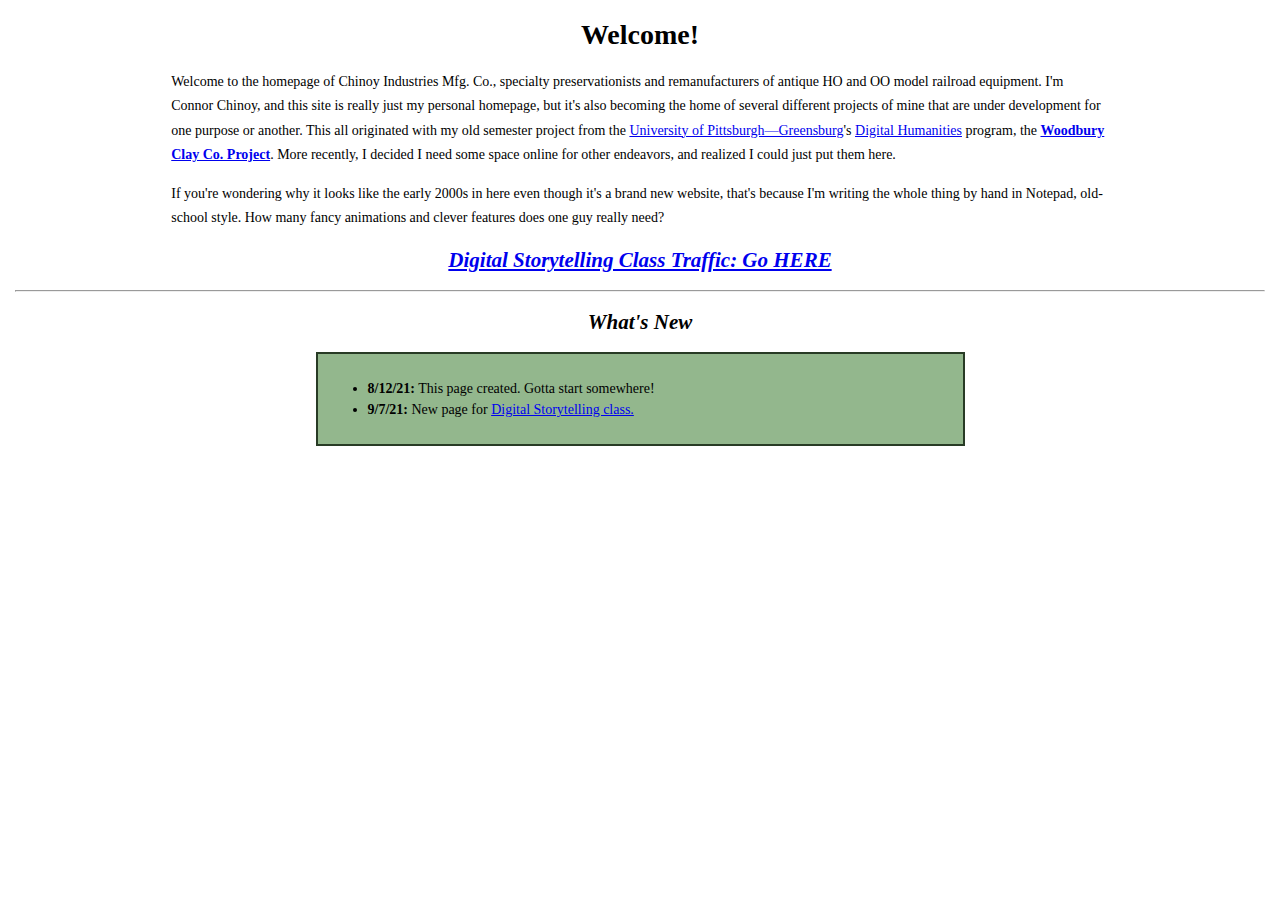
==== index.html @ 41bd7306 "repurposed repo for 2021 CIM site" ====
<!DOCTYPE html>
<html>
   <head>
      <meta http-equiv="Content-Type" content="text/html; charset=UTF-8">
      <title>Chinoy Industries Mfg. Co.</title>
      <meta name="author" content="C. R. Chinoy">
      <meta name="viewport" content="width=device-width, initial-scale=1.0">
      <link rel="stylesheet" type="text/css" href="css/index.css">
      <link rel="icon" type="image/png" href="images/cim-32.png" sizes="32x32" />
      <link rel="icon" type="image/png" href="images/cim-16.png" sizes="16x16" />
   </head>
   <body>
      <!--#include file="header.shtml"-->
      <div id="content">
         <h1>Welcome!</h1>
         <div class="textcontent">
            <p>Welcome to the homepage of Chinoy Industries Mfg. Co., specialty preservationists and remanufacturers of antique HO and OO model railroad equipment. I'm Connor Chinoy, and this site is really just my personal homepage, but it's also becoming the home of several different projects of mine that are under development for one purpose or another. This all originated with my old semester project from the <a href="https://www.greensburg.pitt.edu/" target="_blank">University of Pittsburgh&mdash;Greensburg</a>'s <a href="https://newtfire.org/courses/upg-dh/" target="_blank">Digital Humanities</a> program, the <b><a href="http://woodbury.newtfire.org/index.html" target="_blank">Woodbury Clay Co. Project</a></b>. More recently, I decided I need some space online for other endeavors, and realized I could just put them here.</p>
	    <p>If you're wondering why it looks like the early 2000s in here even though it's a brand new website, that's because I'm writing the whole thing by hand in Notepad, old-school style. How many fancy animations and clever features does one guy really need?</p>
         </div>
         <h2><i><a href="https://newtfire.org/~crc114/ds-fall21.html">Digital Storytelling Class Traffic: Go HERE</a></i></h2>
         <hr />
         <h2>
            <i>What's New</i>
         </h2>
         <div id="whatsnew">
            <ul>
               <li><span class="whatsnewdate">8/12/21:</span> This page created. Gotta start somewhere!</li>
               <li><span class="whatsnewdate">9/7/21:</span> New page for <a href="https://newtfire.org/~crc114/ds-fall21.html">Digital Storytelling class.</a></li>
            </ul>
         </div>
      </div>
      <!--#include file="footer.shtml"-->
   </body>
</html>
---- css/index.css ----
@media only screen and (max-device-width: 900px) {
        .textcontent {
            text-align: left;
            margin: 0 auto;
            width: 95%;
            line-height: 1.75em;
            font-size: 14px;
        }  
        #headerImage {
            width: 300px;  
}
}
body, tbody {
    font-family: Verdana;
    font-size: 13px;
    margin: 0;
}
thead {
    font-size: 15px;
    font-weight: bold;
}
#header {
    background-color: #444;
    color: #f0dda8;
    font-size: 35px;
    padding: 10px 0 0 0;
    text-align: center;
    font-family: Verdana;
    font-weight: bold;
}
#headerImage {
    width: 45vw;  
}
#footer {
    background-color: #444;
    color: #283b25;
    font-size: 10px;
    padding: 15px 0 15px 0;
    text-align: center;
    font-family: Verdana;
    font-weight: bold;
}
#footer a[href] {
    color:#f0dda8;
    text-decoration: none;    
}
#menu {
    background-color: #444;
    color: #283b25;
    font-size: 15px;
    padding: 10px 0;
    text-align: center;
    font-family: Verdana;
    font-weight: bold;
}
#menu a[href] {
    color:#f0dda8;
    text-decoration: none;
}
td {
    padding: 3px 5px;
}
#whatsnew {
    width: 50%;
    padding: 10px;
    margin: 0 auto;
    border: 2px solid #283b25;
    text-align: left;
    background-color: #93b78d;
    line-height: 1.5em;     
}
.whatsnewdate {
    font-weight: bold   
}
.billimg {
    margin-top: 15px;
    border: 20px solid #000;
    border-radius: 2px;
    width: 1000px;
}
#content {
    margin: 15px;
    text-align: center;
    font-size: 14px;
}
.textcontent {
    text-align: left;
    margin: 0 auto;
    width: 75%;
    line-height: 1.75em;
    font-size: 14px;
}
label {
    cursor: pointer;
}
.banner {
    width: 75%;
    height: auto;
}
#leftarrow {
    height: 75px;
    transform: rotate(180deg);
}
#rightarrow {
    height: 75px;
}
#leftarrowcontainer {
    position: absolute;
    top: 200px;
    left: 100px;
    z-index: 100;
}
#rightarrowcontainer {
    position: absolute;
    top: 200px;
    right: 100px;    
    z-index: 100;
}
#classtable, #carloadtable, #companytable, #formtable {
    margin: 0 auto;
    max-width: 85%;
    border: 1px solid #555; 
    border-collapse: collapse;
}
#billdetailtable {
    margin: 0 auto;
    max-width: 75%;
    border: 1px solid #555; 
    border-collapse: collapse;
}
#carloadtable thead tr th, #companytable thead tr th, #classtable thead tr th, #formtable thead tr th, #billdetailtable thead tr th {
    background-color: #444;
    color: #f0dda8;
    padding: 0 10px;
    border: 1px solid #555; 
    border-collapse: collapse;
}
#carloadtable td, #companytable td, #classtable td, #formtable td, #billdetailtable td{
    margin: 0 15px;  
    border: 1px solid #555; 
    border-collapse: collapse;
}
#carloadtable tbody tr td, #billdetailtable tbody tr td {
    white-space: nowrap;
}
#carloadtable tbody tr td:nth-child(2), #billdetailtable tbody tr td:nth-child(2), #classtable tbody tr td:nth-child(2) {
    text-align: right;
    border-right: none;
}
#carloadtable tbody tr td:nth-child(3), #billdetailtable tbody tr td:nth-child(3), #classtable tbody tr td:nth-child(3) {
    border-left: none;
    font-weight: bold;
}
#carloadtable tbody tr td:last-child, #billdetailtable tbody tr td:last-child {
    white-space: normal;
}
#billdetailtable tbody tr td:nth-child(7) {
    white-space: normal;
}
#classtable tbody tr td {
    white-space: normal;
    text-align: left;
    vertical-align: middle;
}
#classtable tbody tr td:nth-child(2) {
    white-space: nowrap;
}
#classtable tbody tr td:last-child {
    text-align: center;
}
#carcountdisplay {
    margin: 0 auto;
    border: none;
}
.gif {
    vertical-align: middle;
}
.display {
    margin-top: 15px;
    border: 20px solid #000;
    border-radius: 2px;
    max-width: 1000px;
}
#reflist {
    display: table;
    margin: 0 auto;
    text-align: left;    
}
#glossary {
    margin: 0 auto;
    border: none;
    width: 75%;
}
#glossary td {
    border: none;
    text-align: left;
    vertical-align: top;
    width: 33%;
    line-height: 1.75em;
}
#chartdisplay {
    margin: 0 auto;
    border: none;
}
#chartdisplay td {
    text-align: center;
    vertical-align: top;
}
#histograms {
    margin: 0 auto 20px auto;
    display: table;
    border: 1px solid #DEDEDE;
}
#chart_div_miles, #chart_div_cars, #chart_div_car-miles {
    float: left;
    border: 1px solid #DEDEDE;
    margin-bottom: 20px;
    overflow: hidden;
}
#chart_div_miles {
    margin-right: 20px;
}
#chart_div_cars {
    margin-right: 20px;  
}
#chart_div_stacked {
    width: 400px;
    height: 600px;
    text-align: center;
    vertical-align: middle;
}
#chart_div_sankey {
    display: table;
    margin: -10px auto 50px auto;
    width: 1000px;
    height: 450px; 
}
#github img {
    vertical-align: middle;
    margin: 15px;
}
#github, #github a[href] {
    color: #1b1f23;
    font-size: 18px;
    text-align: center;
    font-family: Verdana;
    font-weight: bold;
    font-style: italic;
    text-decoration: none;
}
#abouttheauthor {
    float: left;
    height: 230px;
    margin: 0 40px 0 0;
    border: 8px solid #444;
}
#wherefrom {
    color: #ffffff;
    text-align: left;
    margin: 0 auto;
    padding: 50px;
    width: 65%;
    line-height: 1.75em;
    font-family: Georgia;
    font-size: 24px;
    font-weight: bold;
    text-shadow: 2px 2px 5px #000000;
    background-image: url('../images/backdrop.png');
    background-size: cover;
    background-color: #555555
}
#wherefromcontent {
    margin-left: 30px;
}
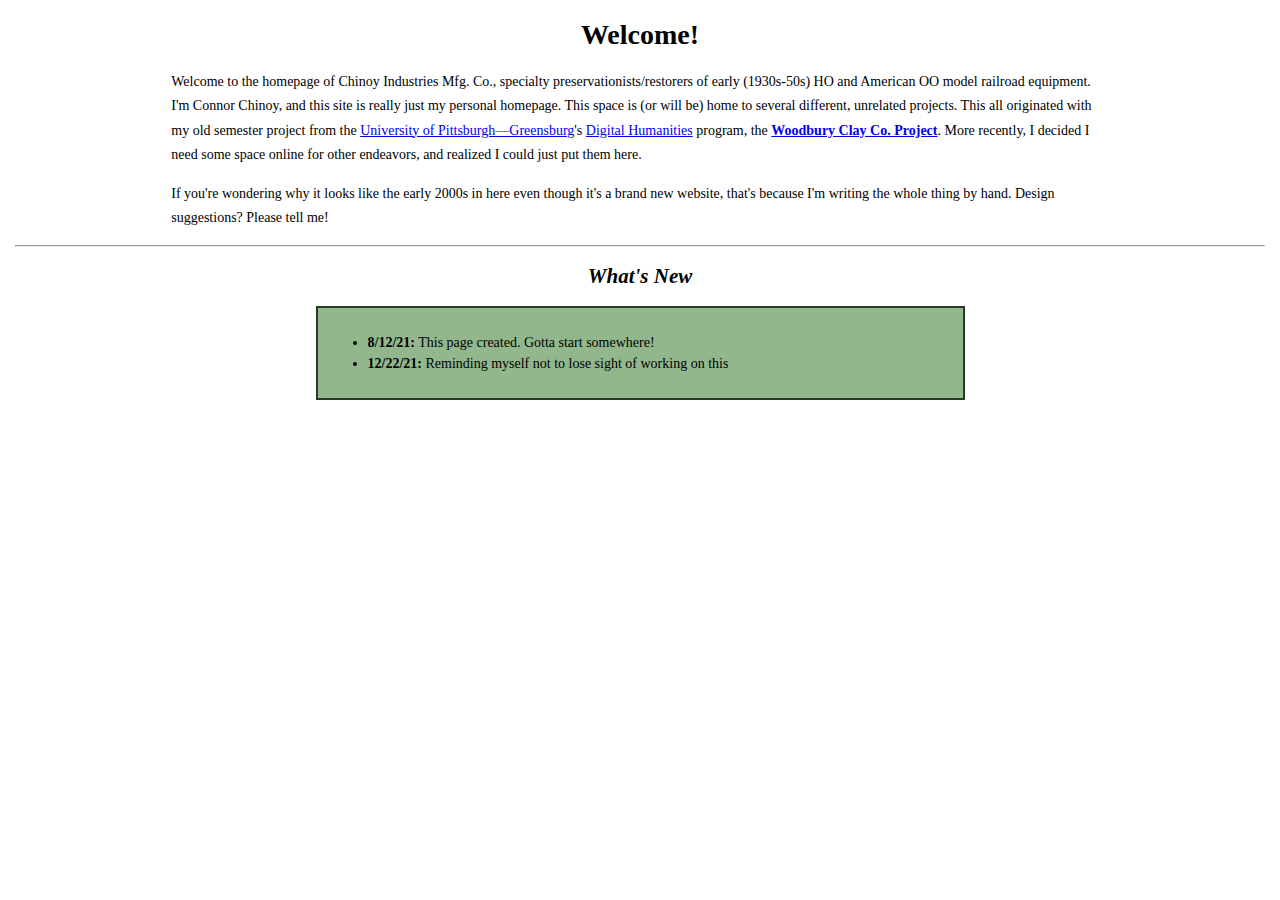
==== commit faa01a3b: "small edits" ====
--- a/index.html
+++ b/index.html
@@ -14,10 +14,9 @@
       <div id="content">
          <h1>Welcome!</h1>
          <div class="textcontent">
-            <p>Welcome to the homepage of Chinoy Industries Mfg. Co., specialty preservationists and remanufacturers of antique HO and OO model railroad equipment. I'm Connor Chinoy, and this site is really just my personal homepage, but it's also becoming the home of several different projects of mine that are under development for one purpose or another. This all originated with my old semester project from the <a href="https://www.greensburg.pitt.edu/" target="_blank">University of Pittsburgh&mdash;Greensburg</a>'s <a href="https://newtfire.org/courses/upg-dh/" target="_blank">Digital Humanities</a> program, the <b><a href="http://woodbury.newtfire.org/index.html" target="_blank">Woodbury Clay Co. Project</a></b>. More recently, I decided I need some space online for other endeavors, and realized I could just put them here.</p>
-	    <p>If you're wondering why it looks like the early 2000s in here even though it's a brand new website, that's because I'm writing the whole thing by hand in Notepad, old-school style. How many fancy animations and clever features does one guy really need?</p>
+            <p>Welcome to the homepage of Chinoy Industries Mfg. Co., specialty preservationists/restorers of early (1930s-50s) HO and American OO model railroad equipment. I'm Connor Chinoy, and this site is really just my personal homepage. This space is (or will be) home to several different, unrelated projects. This all originated with my old semester project from the <a href="https://www.greensburg.pitt.edu/" target="_blank">University of Pittsburgh&mdash;Greensburg</a>'s <a href="https://newtfire.org/courses/upg-dh/" target="_blank">Digital Humanities</a> program, the <b><a href="http://woodbury.newtfire.org/index.html" target="_blank">Woodbury Clay Co. Project</a></b>. More recently, I decided I need some space online for other endeavors, and realized I could just put them here.</p>
+	    <p>If you're wondering why it looks like the early 2000s in here even though it's a brand new website, that's because I'm writing the whole thing by hand. Design suggestions? Please tell me!</p>
          </div>
-         <h2><i><a href="https://newtfire.org/~crc114/ds-fall21.html">Digital Storytelling Class Traffic: Go HERE</a></i></h2>
          <hr />
          <h2>
             <i>What's New</i>
@@ -25,7 +24,7 @@
          <div id="whatsnew">
             <ul>
                <li><span class="whatsnewdate">8/12/21:</span> This page created. Gotta start somewhere!</li>
-               <li><span class="whatsnewdate">9/7/21:</span> New page for <a href="https://newtfire.org/~crc114/ds-fall21.html">Digital Storytelling class.</a></li>
+               <li><span class="whatsnewdate">12/22/21:</span> Reminding myself not to lose sight of working on this</li>
             </ul>
          </div>
       </div>
--- a/css/index.css
+++ b/css/index.css
@@ -20,13 +20,16 @@
     font-weight: bold;
 }
 #header {
-    background-color: #444;
     color: #f0dda8;
     font-size: 35px;
     padding: 10px 0 0 0;
     text-align: center;
     font-family: Verdana;
     font-weight: bold;
+    text-shadow: 2px 2px 5px #000000;
+    background-image: url('../images/backdrop.png');
+    background-size: cover;
+    background-color: #444;
 }
 #headerImage {
     width: 45vw;  
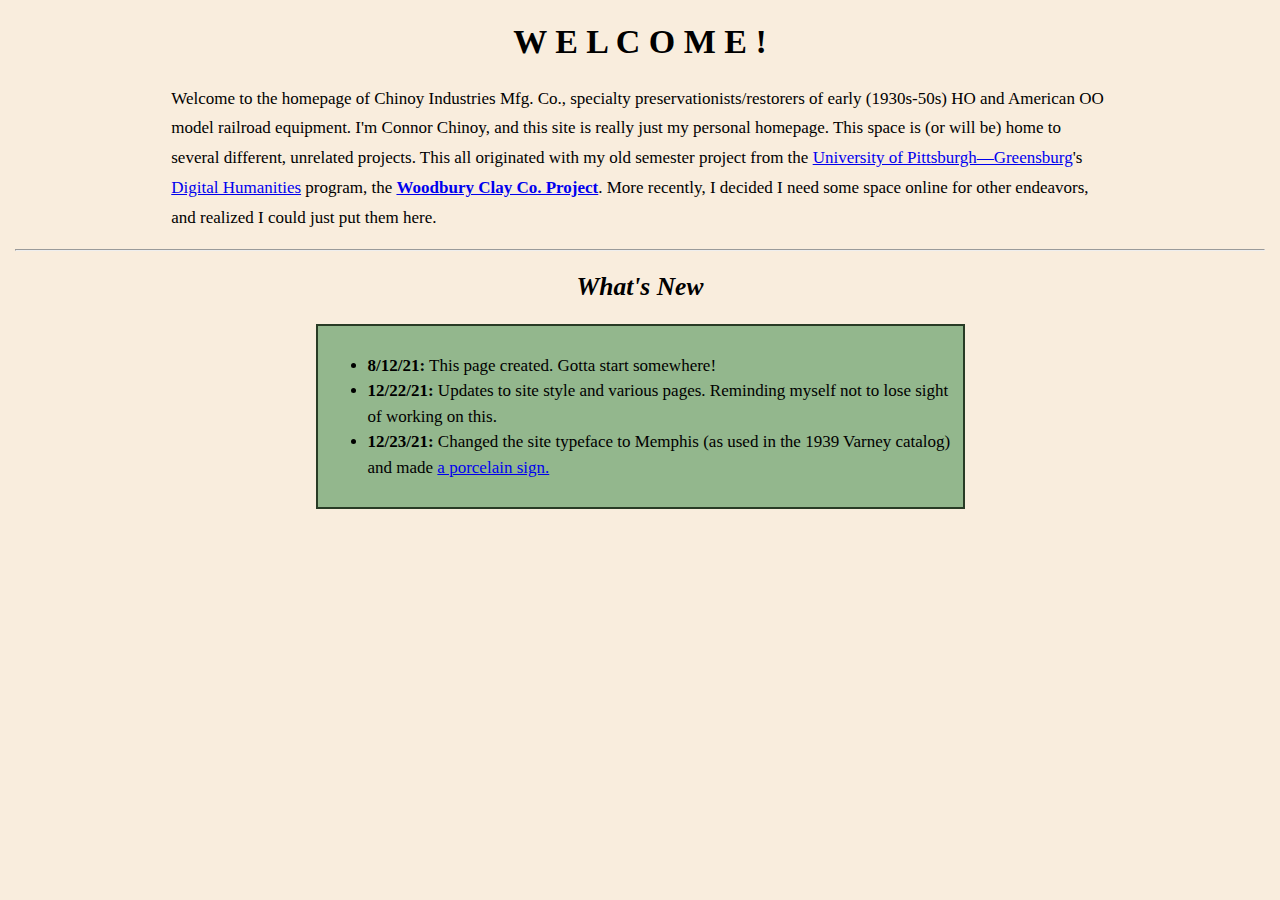
==== commit d1091f98: "added a new site font family and 404 page" ====
--- a/index.html
+++ b/index.html
@@ -12,11 +12,10 @@
    <body>
       <!--#include file="header.shtml"-->
       <div id="content">
-         <h1>Welcome!</h1>
+         <h1>W E L C O M E !</h1>
          <div class="textcontent">
             <p>Welcome to the homepage of Chinoy Industries Mfg. Co., specialty preservationists/restorers of early (1930s-50s) HO and American OO model railroad equipment. I'm Connor Chinoy, and this site is really just my personal homepage. This space is (or will be) home to several different, unrelated projects. This all originated with my old semester project from the <a href="https://www.greensburg.pitt.edu/" target="_blank">University of Pittsburgh&mdash;Greensburg</a>'s <a href="https://newtfire.org/courses/upg-dh/" target="_blank">Digital Humanities</a> program, the <b><a href="http://woodbury.newtfire.org/index.html" target="_blank">Woodbury Clay Co. Project</a></b>. More recently, I decided I need some space online for other endeavors, and realized I could just put them here.</p>
-	    <p>If you're wondering why it looks like the early 2000s in here even though it's a brand new website, that's because I'm writing the whole thing by hand. Design suggestions? Please tell me!</p>
-         </div>
+	     </div>
          <hr />
          <h2>
             <i>What's New</i>
@@ -24,7 +23,8 @@
          <div id="whatsnew">
             <ul>
                <li><span class="whatsnewdate">8/12/21:</span> This page created. Gotta start somewhere!</li>
-               <li><span class="whatsnewdate">12/22/21:</span> Reminding myself not to lose sight of working on this</li>
+               <li><span class="whatsnewdate">12/22/21:</span> Updates to site style and various pages. Reminding myself not to lose sight of working on this.</li>
+               <li><span class="whatsnewdate">12/23/21:</span> Changed the site typeface to Memphis (as used in the 1939 Varney catalog) and made <a href="404.html">a porcelain sign.</a></li>
             </ul>
          </div>
       </div>
--- a/css/index.css
+++ b/css/index.css
@@ -10,55 +10,67 @@
             width: 300px;  
 }
 }
+
+@font-face {
+    font-family: Memphis;
+    src:https://newtfire.org/~crc114/fonts/Memphis-Light.ttf
+}
+
 body, tbody {
-    font-family: Verdana;
-    font-size: 13px;
+    font-family: Memphis;
+    font-size: 16px;
     margin: 0;
+	background-color: #f9eddd;
 }
 thead {
-    font-size: 15px;
+    font-size: 18px;	
     font-weight: bold;
 }
 #header {
+	background-color: #f0dda8;
+}
+#header-backdrop {
+	background-image: url('../images/backdrop-header.png');
+    background-size: cover;
+    background-color: #444;
+}
+#banner {
     color: #f0dda8;
     font-size: 35px;
     padding: 10px 0 0 0;
     text-align: center;
-    font-family: Verdana;
-    font-weight: bold;
-    text-shadow: 2px 2px 5px #000000;
-    background-image: url('../images/backdrop.png');
-    background-size: cover;
-    background-color: #444;
+    font-family: Memphis;
+    font-weight: bold;
 }
 #headerImage {
     width: 45vw;  
+}
+#menu {
+    background-color: transparent;
+    color: #283b25;
+    font-size: 20px;
+    padding: 10px 0;
+    text-align: center;
+    font-family: Memphis;
+    font-weight: bold;
+    text-shadow: 2px 2px 5px #000000;
+}
+#menu a[href] {
+    color:#f0dda8;
+    text-decoration: none;
 }
 #footer {
     background-color: #444;
     color: #283b25;
-    font-size: 10px;
+    font-size: 13px;
     padding: 15px 0 15px 0;
     text-align: center;
-    font-family: Verdana;
+    font-family: Memphis;
     font-weight: bold;
 }
 #footer a[href] {
     color:#f0dda8;
     text-decoration: none;    
-}
-#menu {
-    background-color: #444;
-    color: #283b25;
-    font-size: 15px;
-    padding: 10px 0;
-    text-align: center;
-    font-family: Verdana;
-    font-weight: bold;
-}
-#menu a[href] {
-    color:#f0dda8;
-    text-decoration: none;
 }
 td {
     padding: 3px 5px;
@@ -84,14 +96,14 @@
 #content {
     margin: 15px;
     text-align: center;
-    font-size: 14px;
+    font-size: 17px;
 }
 .textcontent {
     text-align: left;
     margin: 0 auto;
     width: 75%;
     line-height: 1.75em;
-    font-size: 14px;
+    font-size: 17px;
 }
 label {
     cursor: pointer;
@@ -119,62 +131,37 @@
     right: 100px;    
     z-index: 100;
 }
-#classtable, #carloadtable, #companytable, #formtable {
+
+
+
+#carsidetable {
     margin: 0 auto;
     max-width: 85%;
     border: 1px solid #555; 
     border-collapse: collapse;
 }
-#billdetailtable {
-    margin: 0 auto;
-    max-width: 75%;
-    border: 1px solid #555; 
-    border-collapse: collapse;
-}
-#carloadtable thead tr th, #companytable thead tr th, #classtable thead tr th, #formtable thead tr th, #billdetailtable thead tr th {
+#carsidetable thead tr th{
     background-color: #444;
     color: #f0dda8;
     padding: 0 10px;
     border: 1px solid #555; 
     border-collapse: collapse;
 }
-#carloadtable td, #companytable td, #classtable td, #formtable td, #billdetailtable td{
+#carsidetable td{
+    text-align: left;
     margin: 0 15px;  
     border: 1px solid #555; 
     border-collapse: collapse;
 }
-#carloadtable tbody tr td, #billdetailtable tbody tr td {
+#carsidetable tbody tr td{
     white-space: nowrap;
 }
-#carloadtable tbody tr td:nth-child(2), #billdetailtable tbody tr td:nth-child(2), #classtable tbody tr td:nth-child(2) {
-    text-align: right;
-    border-right: none;
-}
-#carloadtable tbody tr td:nth-child(3), #billdetailtable tbody tr td:nth-child(3), #classtable tbody tr td:nth-child(3) {
-    border-left: none;
-    font-weight: bold;
-}
-#carloadtable tbody tr td:last-child, #billdetailtable tbody tr td:last-child {
-    white-space: normal;
-}
-#billdetailtable tbody tr td:nth-child(7) {
-    white-space: normal;
-}
-#classtable tbody tr td {
-    white-space: normal;
-    text-align: left;
+#carsidetable img{
+	height: 50px;
     vertical-align: middle;
 }
-#classtable tbody tr td:nth-child(2) {
-    white-space: nowrap;
-}
-#classtable tbody tr td:last-child {
-    text-align: center;
-}
-#carcountdisplay {
-    margin: 0 auto;
-    border: none;
-}
+
+
 .gif {
     vertical-align: middle;
 }
@@ -189,64 +176,15 @@
     margin: 0 auto;
     text-align: left;    
 }
-#glossary {
-    margin: 0 auto;
-    border: none;
-    width: 75%;
-}
-#glossary td {
-    border: none;
-    text-align: left;
-    vertical-align: top;
-    width: 33%;
-    line-height: 1.75em;
-}
-#chartdisplay {
-    margin: 0 auto;
-    border: none;
-}
-#chartdisplay td {
-    text-align: center;
-    vertical-align: top;
-}
-#histograms {
-    margin: 0 auto 20px auto;
-    display: table;
-    border: 1px solid #DEDEDE;
-}
-#chart_div_miles, #chart_div_cars, #chart_div_car-miles {
-    float: left;
-    border: 1px solid #DEDEDE;
-    margin-bottom: 20px;
-    overflow: hidden;
-}
-#chart_div_miles {
-    margin-right: 20px;
-}
-#chart_div_cars {
-    margin-right: 20px;  
-}
-#chart_div_stacked {
-    width: 400px;
-    height: 600px;
-    text-align: center;
-    vertical-align: middle;
-}
-#chart_div_sankey {
-    display: table;
-    margin: -10px auto 50px auto;
-    width: 1000px;
-    height: 450px; 
-}
 #github img {
     vertical-align: middle;
     margin: 15px;
 }
 #github, #github a[href] {
     color: #1b1f23;
-    font-size: 18px;
-    text-align: center;
-    font-family: Verdana;
+    font-size: 21px;
+    text-align: center;
+    font-family: Memphis;
     font-weight: bold;
     font-style: italic;
     text-decoration: none;
@@ -264,8 +202,8 @@
     padding: 50px;
     width: 65%;
     line-height: 1.75em;
-    font-family: Georgia;
-    font-size: 24px;
+    font-family: Memphis;
+    font-size: 30px;
     font-weight: bold;
     text-shadow: 2px 2px 5px #000000;
     background-image: url('../images/backdrop.png');
@@ -275,9 +213,10 @@
 #wherefromcontent {
     margin-left: 30px;
 }
-
-
-
-
-
-
+#porcelainsign {
+    width: 50vw;
+}
+
+
+
+
